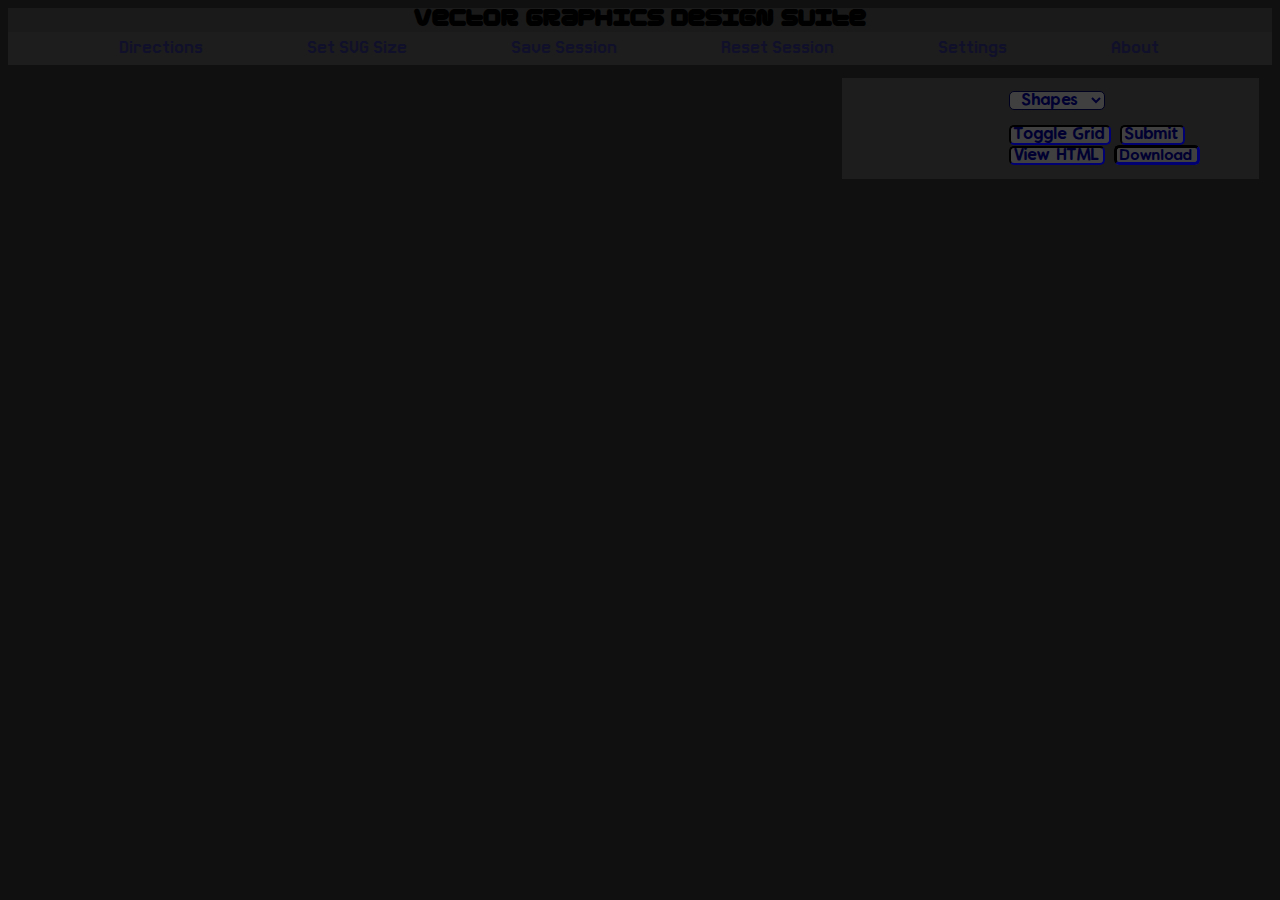
==== vector_graphics.html @ 53e3b20b "Added Chrome Support!" ====
<html lang="en-US">
	<head>
		<title>Vector Graphics Design Suite</title>
		<meta charset="utf-8">
		<div class="wrapper">
			<h2 class="gota">Vector Graphics Design Suite</h2>
			<div class="menu mario">
				<div class="item" onclick="set()">Directions</div>
				<div class="item" onclick="set2()">Set SVG Size</div>
				<div class="item" onclick="saveSession();">Save Session</div>
				<div class="item" onclick="resetSession();">Reset Session</div>
				<div class="item" onclick="set4()">Settings</div>
				<div class="item" onclick="set3()">About</div>
			</div>
		</div>
	</head>
	<body>
		<p id="directions" class="directions mario">
			Directions:<br>Use the panel on the right to create your
			<br> vector graphics. The Shapes dropdown menu will <br> allow you to select which 
			shape you want to create.<br> Upon selecting a shape, several input fields will 
			appear.<br>The graphic will be created by your specifications.<br> Hit submit to 
			create your shape. If you wish to change<br> any attribute, change the value 
			in the input field<br> and left click the shape. Hexadecimal colors supported.<br>
			You may move the graphic by clicking and dragging it.<br> Click the save button to 
			the right to save your graphic<br> to your computer.<br>
		  	<input class="btn" type="button" value="exit" onclick="set()">
		</p>

		<p id="change" class="mario" title="Default Size: 1000 X 650 px">
			Resize SVG in Pixles:<br>
		  	<input class="in resize" type="text" placeholder="width"/>
		  	<input class="in resize" type="text" placeholder="height"/>
		  	<br>
		  	<input class="btn" type="button" value="submit" onclick="resize()">
		  	<input class="btn" type="button" value="Exit" onclick="set2()">
		</p>

		<p id="about" class="directions mario">
		  	About:<br> Programmed by: Daniel Mills<br>
		  	Fonts: Mariomaker, Lato, Gota, VanillaExtract.<br>Music by: Daniel Mills<br>Sound Effects: <a href="https://www.jewelbeat.com/">Royalty free production music by JewelBeat</a>
		  	<input class="btn" type="button" value="Exit" onclick="set3()">
		</p>

		<p id="settings" class="directions mario">
			Settings:<br>
			<input class="btn" type="button" value="Mute Audio" onclick="mute()">
			<input class="btn" type="button" value="Play Audio" onclick="start()"><br>
			<input class="btn" type="button" value="Mute Sound Effects" onclick="muteSFX()">
			<input class="btn" type="button" value="Play Sound Effects" onclick="startSFX()">
			<input class="btn" type="button" value="Exit" onclick="set4()">
		</p>

		<p id="html" class="directions mario">
			Code:<br>
			<input class="btn" type="button" value="Exit" onclick="set5()">
		</p>
		<div id="svgContainer" class="svgContainer">
			<svg id="svg" version="1.1" xmlns="http://www.w3.org/2000/svg" width = "1000" height="650">
				<script id="script" type="text/ecmascript"><![CDATA[
				    var selectedElement = 0;
				    var currentX = 0;
				    var currentY = 0;
				    var currentMatrix = 0;

				    function selectElement(evt) {
				      selectedElement = evt.target;
				      currentX = evt.clientX;
				      currentY = evt.clientY;
				      currentMatrix = selectedElement.getAttributeNS(null, "transform").slice(7,-1).split(' ');

				      for(var i=0; i<currentMatrix.length; i++) {
				        currentMatrix[i] = parseFloat(currentMatrix[i]);
				      }

				      selectedElement.setAttributeNS(null, "onmousemove", "moveElement(evt)");
				      selectedElement.setAttributeNS(null, "onmouseout", "deselectElement(evt)");
				      selectedElement.setAttributeNS(null, "onmouseup", "deselectElement(evt)");
				    }

				    function moveElement(evt) {
				      var dx = evt.clientX - currentX;
				      var dy = evt.clientY - currentY;
				      currentMatrix[4] += dx;
				      currentMatrix[5] += dy;

				      selectedElement.setAttributeNS(null, "transform", "matrix(" + currentMatrix.join(' ') + ")");
				      currentX = evt.clientX;
				      currentY = evt.clientY;
				    }

				    function deselectElement(evt) {
				      if(selectedElement != 0){
				          selectedElement.removeAttributeNS(null, "onmousemove");
				          selectedElement.removeAttributeNS(null, "onmouseout");
				          selectedElement.removeAttributeNS(null, "onmouseup");
				          selectedElement = 0;
				          }
				        }

				    ]]>
		    	</script>
			</svg>
		</div>
		<div class="user">
			<select id="shapes">
				<option>Shapes</option>
				<option>circle</option>
				<option>rectangle</option>
				<option>ellipse</option>
				<option>line</option>
				<option>text</option>
				<option>polygon</option>
				<option>path</option>
			</select>
			<br>
			<div class="inputs">
				<input class="hide in" id="txt1" type="text" placeholder="color"/><!--[0]-->
				<input class="hide in" id="txt3" type="text" placeholder="x value"/><!--[1]-->
				<input class="hide in" id="txt4" type="text" placeholder="y value"/><!--[2]-->
				<input class="hide in" id="txt5" type="text" placeholder="stroke color"/><!--[3]-->
				<input class="hide in" id="txt6" type="text" placeholder="stroke width"/><!--[4]-->
				<input class="hide in" id="txt7" type="text" placeholder="width"/><!--[5]-->
				<input class="hide in" id="txt8" type="text" placeholder="height"/><!--[6]-->
				<input class="hide in" id="txt2" type="text" placeholder="radius length X"/><!--[7] - used to be [1]-->
				<input class="hide in" id="txt9" type="text" placeholder="radius length Y"/><!--[8]-->
				<input class="hide btn" type="button" value="Set Point #" onclick="setPoints()"/><!--[9]-->
				<input class="hide in" id="txt10" type="text" placeholder="text"/><!--[10]-->
				<div id="container">
				</div>
			</div>
			<input class="btn" type="button" value="Toggle Grid" onclick="toggleBG()"/>
			<input class="btn" type="button" value="Submit" onclick="create()">
			<input class="btn" type="button" value="View HTML" onclick="set5()">
			<a href="" class="btn" id="link" download="svg.svg">Download</a>
		</div>
		<audio id="audio1" loop="true" autoplay="true">
			<source src="audio/suite.mp3" type="audio/mpeg">
		</audio>
		<audio id="audio2">
			<source src="audio/save.mp3" type="audio/mpeg">
		</audio>
		<audio id="audio3">
			<source src="audio/reset.mp3" type="audio/mpeg">
		</audio>
		<audio id="audio4">
			<source src="audio/click.mp3" type="audio/mpeg">
		</audio>
		<link rel="stylesheet" type="text/css" href="css/index.css">
		<link rel="stylesheet" type="text/css" href="css/suite.css">
		<script type="text/javascript" src="js/index.js"></script><!--load content before download script-->
		<script type="text/javascript" src="js/suite.js"></script>
		<script type="text/javascript" src="js/download.js"></script>
	</body>
</html>
---- css/index.css ----
/*Functionality*/
.hide{
	display: none;
}

circle, rect, text, ellipse, line, polygon {
    cursor: move;
}
---- css/suite.css ----
/*Finesse*/
.wrapper {
	background-color: #1A1A1A;
}

h2 {
	text-align: center;
	margin: 0%;
	padding: 0%;
}

.menu {
	background-color: #1D1D1D;
	color: #10102A;
	text-align: center;
	padding:.6%;
}

.item {
	display: inline;
	margin-left: 3%;
	margin-right: 3%;
	padding: 1%;
	cursor:pointer;
}

body {
	background-color: #101010;
}

@font-face {
    font-family: gota;
    src: url(../font/Gota.otf);
}

.gota {
    font-family: gota;
}

@font-face {
    font-family: mario;
    src: url(../font/Mario.ttf);
}

.mario {
    font-family: mario;
}

@font-face {
    font-family: vanilla;
    src: url(../font/VanillaExtractRegular.ttf);
}

.vanilla {
    font-family: vanilla;
}

.directions {
	display: none;
	float: left;
	margin: 5%;
	padding: 5%;
	background-color: #70707A;
	font-size: 130%;
	max-width: 700;
}

.resize{
	display: inline;
}

#change {
	display: none;
	float: left;
	margin: 5%;
	padding: 5%;
	background-color: #70707A;
	font-size: 130%;
}

svg {
	float:left;
}

select {
  	background-color: #404040;
	color: #000030;
	border-color: #00001F;
	padding:.2%;
	margin: .2%;
	border-radius: 5px;
	text-align: center;
	font-family: inherit;
}

select:hover, .btn:hover {
	background-color: #4B4B4B;
	color: #000050;
	border-color: #000047;
}

select:active, .btn:active {
	background-color: #4C4C4C;
	color: #101060;
	border-color: #101057;
}

option {/*doesn't work...*/
	background-color: #505050;
	text-align: center;
}

.user {
	background-color: #1D1D1D;
	margin:1%;
	padding:1%;
	margin-left: 66%;
	padding-left:5%;
	font-family: vanilla;
}

.inputs {
	background-color: #1D1D1D;
	padding:1%;
	margin: 1%;
	margin-left: 0%;
}

input {
	font-family: inherit;
}

.in {
	background-color: #505050;
	color: #000000;
	border-style: inset;
	border-color: #000000;
	border-width: .05%;
	text-align: center;/*disgusting? cool?*/
	padding: .2%;
	margin-top: 1%;
	margin-bottom: 1%;
	border-radius: 3px;

}

.in:hover {
	background-color: #5B5B5B;
	color: #AAAAAA;
}

.in:active {
	background-color: #5C5C5C;
	color: #FFFFFF;
}

.btn {
	background-color: #404040;
	color: #000030;
	border-style: inset;
	border-color: #00001F;
	border-radius: 5px;
	padding:.2%;
	padding-left: 1%;
	padding-right: 1%;
	margin: .2%;
}

a {
	text-decoration: none;
	font-family: inherit;
	font-size: 78%;
}

audio {
	display: none;
}
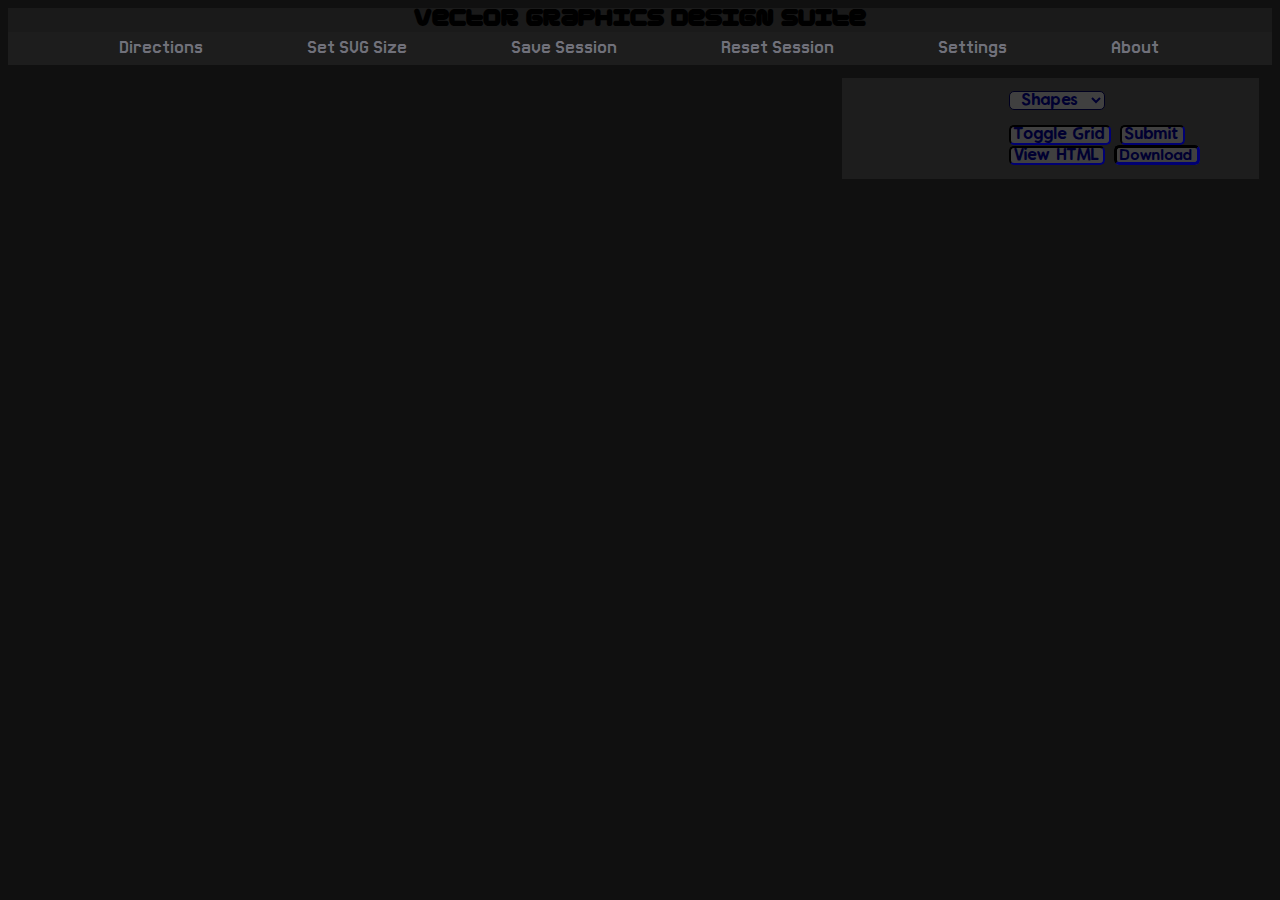
==== commit e51b28e5: "Re-Rigged Audio System + Added SFX!" ====
--- a/vector_graphics.html
+++ b/vector_graphics.html
@@ -111,10 +111,9 @@
 				<option>line</option>
 				<option>text</option>
 				<option>polygon</option>
-				<option>path</option>
 			</select>
 			<br>
-			<div class="inputs">
+			<div class="inputs" onclick="playclicksound();">
 				<input class="hide in" id="txt1" type="text" placeholder="color"/><!--[0]-->
 				<input class="hide in" id="txt3" type="text" placeholder="x value"/><!--[1]-->
 				<input class="hide in" id="txt4" type="text" placeholder="y value"/><!--[2]-->
@@ -130,21 +129,36 @@
 				</div>
 			</div>
 			<input class="btn" type="button" value="Toggle Grid" onclick="toggleBG()"/>
-			<input class="btn" type="button" value="Submit" onclick="create()">
-			<input class="btn" type="button" value="View HTML" onclick="set5()">
+			<input class="btn" type="button" value="Submit" onclick="create()"/>
+			<input class="btn" type="button" value="View HTML" onclick="set5()"/>
 			<a href="" class="btn" id="link" download="svg.svg">Download</a>
 		</div>
-		<audio id="audio1" loop="true" autoplay="true">
+		<audio class="audio" id="audio1" loop="true" autoplay="true">
 			<source src="audio/suite.mp3" type="audio/mpeg">
 		</audio>
-		<audio id="audio2">
+		<audio class="sfx" id="audio2">
 			<source src="audio/save.mp3" type="audio/mpeg">
 		</audio>
-		<audio id="audio3">
+		<audio class="sfx" id="audio3">
 			<source src="audio/reset.mp3" type="audio/mpeg">
 		</audio>
-		<audio id="audio4">
+		<audio class="sfx" id="audio4">
 			<source src="audio/click.mp3" type="audio/mpeg">
+		</audio>
+		<audio class="sfx" id="audio5">
+			<source src="audio/click2.mp3" type="audio/mpeg">
+		</audio>
+		<audio class="sfx" id="audio6">
+			<source src="audio/click3.mp3" type="audio/mpeg">
+		</audio>
+		<audio class="sfx" id="audio7">
+			<source src="audio/select.mp3" type="audio/mpeg">
+		</audio>
+		<audio class="sfx" id="audio8">
+			<source src="audio/select2.mp3" type="audio/mpeg">
+		</audio>
+		<audio class="sfx" id="audio9">
+			<source src="audio/edit.mp3" type="audio/mpeg">
 		</audio>
 		<link rel="stylesheet" type="text/css" href="css/index.css">
 		<link rel="stylesheet" type="text/css" href="css/suite.css">
--- a/css/suite.css
+++ b/css/suite.css
@@ -11,7 +11,7 @@
 
 .menu {
 	background-color: #1D1D1D;
-	color: #10102A;
+	color: #70707A;
 	text-align: center;
 	padding:.6%;
 }
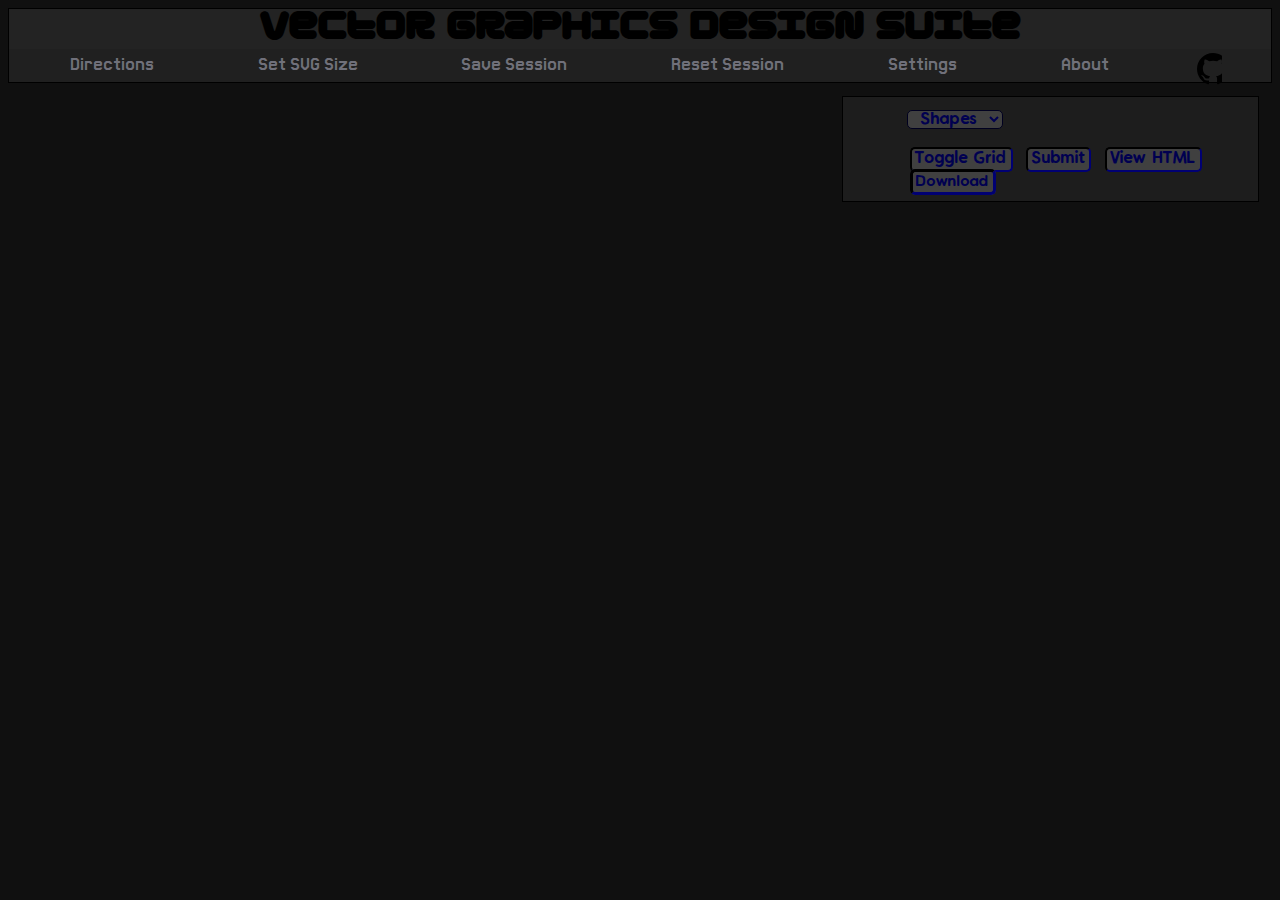
==== commit f20f864a: "Added Github logo and better css" ====
--- a/vector_graphics.html
+++ b/vector_graphics.html
@@ -11,6 +11,10 @@
 				<div class="item" onclick="resetSession();">Reset Session</div>
 				<div class="item" onclick="set4()">Settings</div>
 				<div class="item" onclick="set3()">About</div>
+				<div id="github" class="item" title="Fork this on Github" onclick="github()">
+					<a href="https://github.com/dandeto/vector-graphics-maker" target="blank">
+					</a>
+				</div>
 			</div>
 		</div>
 	</head>
@@ -18,27 +22,27 @@
 		<p id="directions" class="directions mario">
 			Directions:<br>Use the panel on the right to create your
 			<br> vector graphics. The Shapes dropdown menu will <br> allow you to select which 
-			shape you want to create.<br> Upon selecting a shape, several input fields will 
-			appear.<br>The graphic will be created by your specifications.<br> Hit submit to 
+			shape you want to create.<br>The graphic will be created to your specifications.<br> Hit submit to 
 			create your shape. If you wish to change<br> any attribute, change the value 
-			in the input field<br> and left click the shape. Hexadecimal colors supported.<br>
-			You may move the graphic by clicking and dragging it.<br> Click the save button to 
-			the right to save your graphic<br> to your computer.<br>
+			in the input field<br> and right click the shape.<br>
+			You may move the graphic by clicking and dragging it.<br> You can save your session online, or download the graphic<br> to your computer.<br>
 		  	<input class="btn" type="button" value="exit" onclick="set()">
 		</p>
 
-		<p id="change" class="mario" title="Default Size: 1000 X 650 px">
+		<p id="change" class="mario">
 			Resize SVG in Pixles:<br>
 		  	<input class="in resize" type="text" placeholder="width"/>
 		  	<input class="in resize" type="text" placeholder="height"/>
 		  	<br>
-		  	<input class="btn" type="button" value="submit" onclick="resize()">
+		  	<input class="btn" type="button" value="Submit" onclick="resize()">
 		  	<input class="btn" type="button" value="Exit" onclick="set2()">
 		</p>
 
 		<p id="about" class="directions mario">
-		  	About:<br> Programmed by: Daniel Mills<br>
-		  	Fonts: Mariomaker, Lato, Gota, VanillaExtract.<br>Music by: Daniel Mills<br>Sound Effects: <a href="https://www.jewelbeat.com/">Royalty free production music by JewelBeat</a>
+		  	About:<br> Programmed in JavaScript, CSS, and HTML5 thanks to the &lt;svg&gt; tag.<br>
+		  	Mozilla Developer Network was a huge help!<br><br>
+		  	Fonts- Mariomaker, Lato, Gota, VanillaExtract.<br>Sound Effects- <a href="https://www.jewelbeat.com/" target="blank">Royalty free production music by JewelBeat</a><br>
+		  	My Github- <a href="https://github.com/dandeto" target="blank">dandeto</a><br>
 		  	<input class="btn" type="button" value="Exit" onclick="set3()">
 		</p>
 
@@ -55,8 +59,8 @@
 			Code:<br>
 			<input class="btn" type="button" value="Exit" onclick="set5()">
 		</p>
-		<div id="svgContainer" class="svgContainer">
-			<svg id="svg" version="1.1" xmlns="http://www.w3.org/2000/svg" width = "1000" height="650">
+		<div oncontextmenu="return false;" id="svgContainer" class="svgContainer">
+			<svg class="svg" id="svg" version="1.1" xmlns="http://www.w3.org/2000/svg" width = "1000" height="650">
 				<script id="script" type="text/ecmascript"><![CDATA[
 				    var selectedElement = 0;
 				    var currentX = 0;
@@ -114,7 +118,7 @@
 			</select>
 			<br>
 			<div class="inputs" onclick="playclicksound();">
-				<input class="hide in" id="txt1" type="text" placeholder="color"/><!--[0]-->
+				<input class="hide in" id="txt1" type="text" title=" Hexadecimal colors are supported" placeholder="color"/><!--[0]-->
 				<input class="hide in" id="txt3" type="text" placeholder="x value"/><!--[1]-->
 				<input class="hide in" id="txt4" type="text" placeholder="y value"/><!--[2]-->
 				<input class="hide in" id="txt5" type="text" placeholder="stroke color"/><!--[3]-->
--- a/css/suite.css
+++ b/css/suite.css
@@ -1,6 +1,7 @@
 /*Finesse*/
 .wrapper {
-	background-color: #1A1A1A;
+	background-color: #232323;
+	border:1px solid black;
 }
 
 h2 {
@@ -10,7 +11,7 @@
 }
 
 .menu {
-	background-color: #1D1D1D;
+	background-color: #202020;
 	color: #70707A;
 	text-align: center;
 	padding:.6%;
@@ -24,6 +25,12 @@
 	cursor:pointer;
 }
 
+#github {
+	background-image: url(../img/github.svg);
+	background-repeat: no-repeat;
+	padding-top: .26%;
+}
+
 body {
 	background-color: #101010;
 }
@@ -35,6 +42,7 @@
 
 .gota {
     font-family: gota;
+    font-size: 250%;
 }
 
 @font-face {
@@ -58,11 +66,12 @@
 .directions {
 	display: none;
 	float: left;
-	margin: 5%;
-	padding: 5%;
+	margin: 3%;
+	padding: 3%;
 	background-color: #70707A;
 	font-size: 130%;
-	max-width: 700;
+	max-width: 55%;
+	border:1px solid black;
 }
 
 .resize{
@@ -80,11 +89,13 @@
 
 svg {
 	float:left;
+	margin-top:1%;
+	margin-left:1%;
 }
 
 select {
-  	background-color: #404040;
-	color: #000030;
+  background-color: #404040;
+	color: #000050;
 	border-color: #00001F;
 	padding:.2%;
 	margin: .2%;
@@ -93,9 +104,13 @@
 	font-family: inherit;
 }
 
+select:focus{
+    outline: none;
+}
+
 select:hover, .btn:hover {
 	background-color: #4B4B4B;
-	color: #000050;
+	color: #000065;
 	border-color: #000047;
 }
 
@@ -105,11 +120,6 @@
 	border-color: #101057;
 }
 
-option {/*doesn't work...*/
-	background-color: #505050;
-	text-align: center;
-}
-
 .user {
 	background-color: #1D1D1D;
 	margin:1%;
@@ -117,6 +127,7 @@
 	margin-left: 66%;
 	padding-left:5%;
 	font-family: vanilla;
+	border:1px solid black;
 }
 
 .inputs {
@@ -130,18 +141,21 @@
 	font-family: inherit;
 }
 
+input:focus{
+    outline: none;
+}
+
 .in {
 	background-color: #505050;
 	color: #000000;
 	border-style: inset;
 	border-color: #000000;
 	border-width: .05%;
-	text-align: center;/*disgusting? cool?*/
+	text-align: center;
 	padding: .2%;
 	margin-top: 1%;
 	margin-bottom: 1%;
 	border-radius: 3px;
-
 }
 
 .in:hover {
@@ -156,14 +170,14 @@
 
 .btn {
 	background-color: #404040;
-	color: #000030;
+	color: #000050;
 	border-style: inset;
 	border-color: #00001F;
 	border-radius: 5px;
-	padding:.2%;
+	padding: 1%;
 	padding-left: 1%;
 	padding-right: 1%;
-	margin: .2%;
+	margin: 1%;
 }
 
 a {
